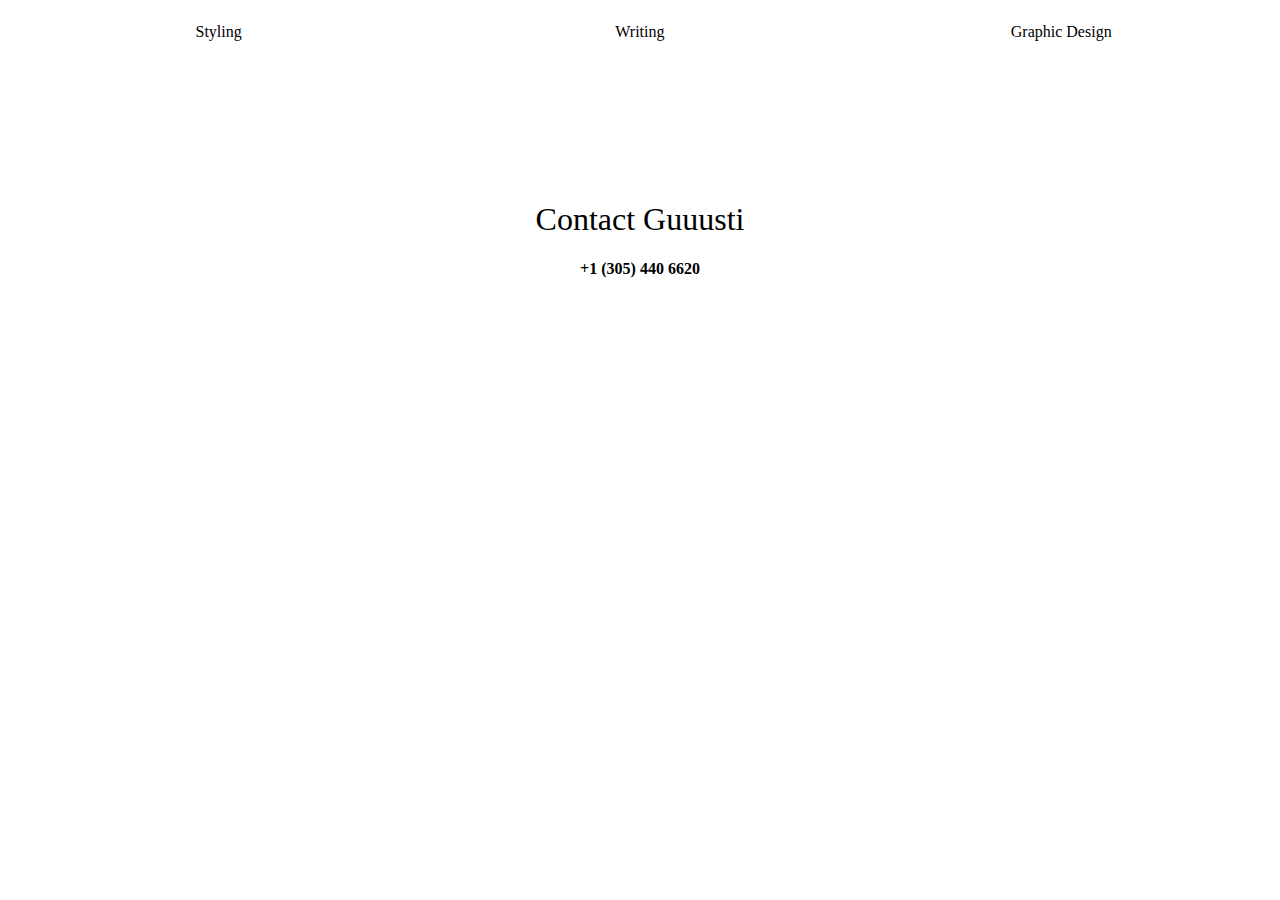
==== contact.html @ c46e8b82 "added HTML and CSS files from local computer files" ====
<!DOCTYPE html>
<html>
    <head>
      <link rel="stylesheet" href="app.css"/>
      <meta name="viewport" content="width=device-width, initial-scale=1.0"/>
      <meta charset="utf-8"/>
      <title>Guuusti's Contact</title>
    </head>
    <body>
        <div class="navbar">
            <ul style="list-style-type: none;margin: 0;padding: 0;font-family: Optima;font-weight:normal">
              <li style="float: left;width: 33.33%;text-align: center">
                <a style="display: block;color: black;text-decoration: none;padding: 15px 0" href="index.html">Styling</a>
              </li>
              <li style="float: left;width: 33.33%;text-align: center">
                <a style="display: block;color: black;text-decoration: none;padding: 15px 0" href="writing.html">Writing</a>
              </li>
              <li style="float: left;width: 33.33%;text-align: center">
                <a style="display: block;color: black;text-decoration: none;padding: 15px 0" href="graphic-design.html">Graphic Design</a>
              </li>
            </ul>
        </div>
        <br>
        <br>
        <br>
        <br>
        <div class="contact-div">
          <h1>Contact Guuusti</h1>
          <h4>+1 (305) 440 6620</h5>
        </div>
    </body>
</html>
---- app.css ----
.navbar ul{
    list-style-type: none;
    margin: 0;
    padding: 0;
    font-family: Optima;
    font-weight:normal;
}
.navbar li{
    float: left;
    width: 33.33%;
    text-align: center;
}

.main-phrase{
    position: fixed;
    width: 100%;
    left:0%;
    top: 200px;
    z-index:2;
    font-family: Optima;
    font-weight:normal;
    font-size: 50px;
    font-style:italic;
    display: flex;
    align-items: center;
    justify-content: center;
    text-align: center;
    opacity: 70%
}
.main-phrase-writing{
    opacity: 20%;
}

.center {
    z-index: -1;
    text-align: center;
}

.gallery-styling{
    max-width: 30rem;
    max-height: 30rem;
    text-align:center;
    width:100%;
    display:block;
    margin:auto;
    padding-top: 450px;

}
.gallery-styling img{
    width: 100%;
    max-height: 100%;
    max-width: 100%;
}

.gallery-graphic-design{
    max-width: 40rem;
    max-height: 30rem;
    text-align:center;
    width:100%;
    display:block;
    margin:auto;
    padding-top: 450px;

}
.gallery-graphic-design img{
    width: 100%;
    max-height: 100%;
    max-width: 100%;
}

.contact-insta{
    position:fixed;
    z-index: 2;
    width: 20%;
    top: 80%;
    left: 0%;
    text-align: left;
    font-family: Optima;
    font-weight:normal;
    font-style:italic;
}
.contact-insta ul{
    list-style-type: none;
}
.contact-insta a{
    display: block;
    color: grey;
    text-decoration: none;
}
.writing-content{
    font-family: Optima;
    font-weight:normal;
    font-style:italic;
    z-index:1;
    margin:auto;
    width: 80%;
    text-align: center;
}
.figure1{
    width: 20rem;
    height: 20rem;
}
.figure2{
    width: 25rem;
    height: 20rem;
}
.figure3{
    width: 30rem;
    height: 18rem;
}
.figure4{
    width: 30rem;
    height: 18rem;
}
.writing-content-line-1{
    display:block;
    padding-top: 400px;

}
.writing-content-line-1 figcaption{
    font-family: Optima;
    font-weight:normal;
    font-style:italic;
    font-size: small;
}
.writing-content-line-3 figcaption{
    font-family: Optima;
    font-weight:normal;
    font-style:italic;
    font-size: small;
}
.writing-content-line-5 figcaption{
    font-family: Optima;
    font-weight:normal;
    font-style:italic;
    font-size: small;
}
.writing-content-line-2 {
    display:block;

}

.contact-div{
    display: block;
    padding-top: 100px;
    text-align: center;
    font-family: Optima;
    font-weight:normal;
}

.contact-div h1{
    font-weight:normal;
}
.contact-div h{
    font-weight:normal;
}
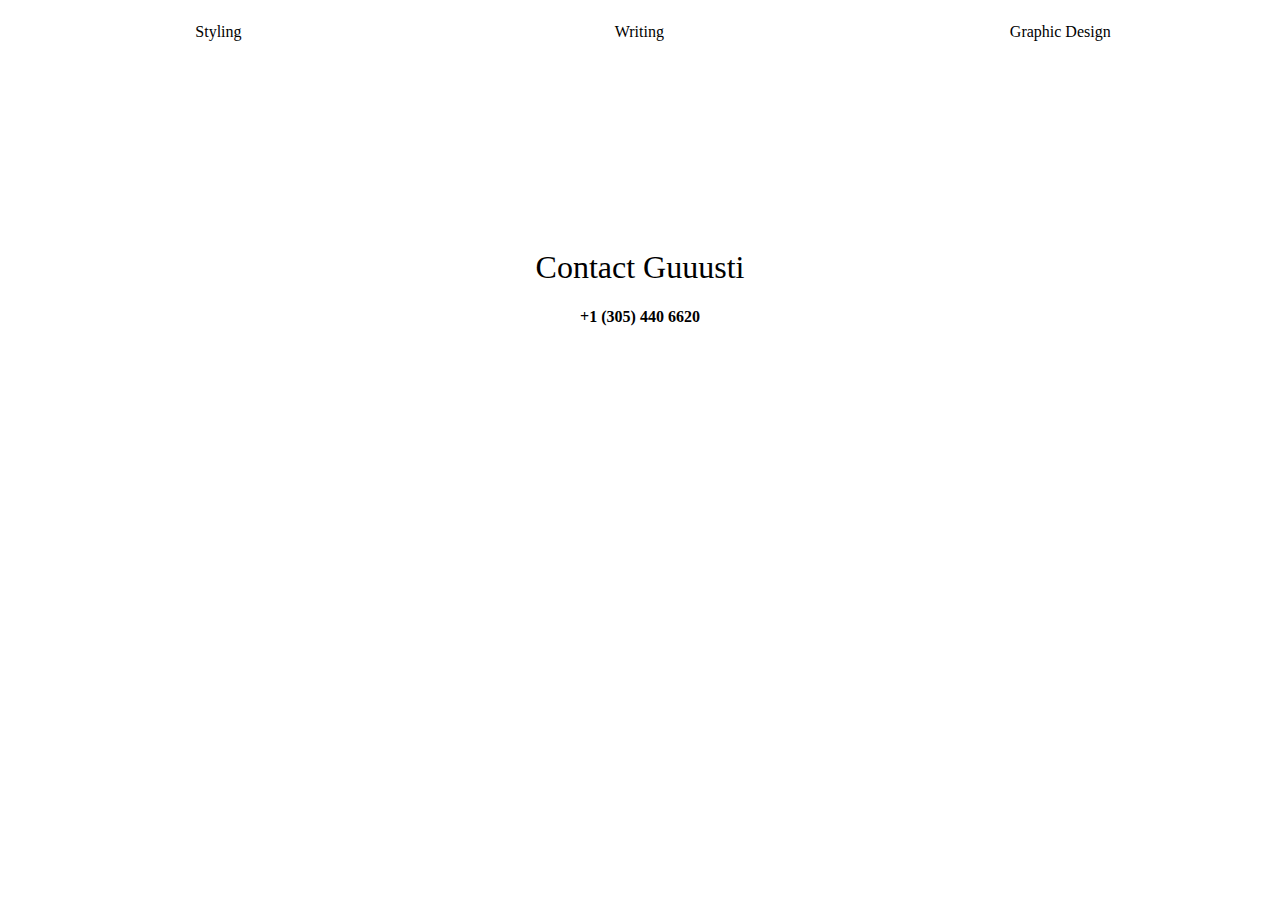
==== commit c4e639e1: "Update contact.html" ====
--- a/contact.html
+++ b/contact.html
@@ -1,5 +1,5 @@
 <!DOCTYPE html>
-<html>
+<html lang="en">
     <head>
       <link rel="stylesheet" href="app.css"/>
       <meta name="viewport" content="width=device-width, initial-scale=1.0"/>
--- a/app.css
+++ b/app.css
@@ -1,33 +1,44 @@
+
 .navbar ul{
     list-style-type: none;
     margin: 0;
     padding: 0;
     font-family: Optima;
     font-weight:normal;
+    display: flex;
+    flex-wrap: wrap;
 }
 .navbar li{
-    float: left;
-    width: 33.33%;
+    flex-basis: 33.3%;
     text-align: center;
+    margin: 0;
+    padding: 0;
 }
 
 .main-phrase{
     position: fixed;
     width: 100%;
     left:0%;
-    top: 200px;
+    padding-top: 10%;
     z-index:2;
     font-family: Optima;
     font-weight:normal;
-    font-size: 50px;
+    font-size: 40px;
     font-style:italic;
-    display: flex;
-    align-items: center;
-    justify-content: center;
     text-align: center;
-    opacity: 70%
+    opacity: 70%;
 }
 .main-phrase-writing{
+    position: fixed;
+    width: 100%;
+    left:0%;
+    padding-top: 10%;
+    z-index:2;
+    font-family: Optima;
+    font-weight:normal;
+    font-size: 40px;
+    font-style:italic;
+    text-align: center;
     opacity: 20%;
 }
 
@@ -36,6 +47,7 @@
     text-align: center;
 }
 
+/* styling page */
 .gallery-styling{
     max-width: 30rem;
     max-height: 30rem;
@@ -43,15 +55,18 @@
     width:100%;
     display:block;
     margin:auto;
-    padding-top: 450px;
+    padding-top: 23rem;
 
 }
 .gallery-styling img{
     width: 100%;
     max-height: 100%;
     max-width: 100%;
+    margin-top: 10px;
+    margin-bottom: 23px;
 }
 
+/* graphic design page */
 .gallery-graphic-design{
     max-width: 40rem;
     max-height: 30rem;
@@ -59,15 +74,38 @@
     width:100%;
     display:block;
     margin:auto;
-    padding-top: 450px;
+    padding-top: 23rem;
 
 }
 .gallery-graphic-design img{
     width: 100%;
     max-height: 100%;
     max-width: 100%;
+    margin-top: 10px;
+    margin-bottom: 23px;
 }
 
+/* writing page */
+.writing-content{
+    font-family: Optima;
+    font-weight:normal;
+    font-style:italic;
+    max-width: 40rem;
+    max-height: 30rem;
+    text-align:center;
+    width:100%;
+    display:block;
+    margin:auto;
+    padding-top: 23rem;
+    margin-bottom: 30rem;
+}
+.figure{
+    width: 100%;
+    max-height: 100%;
+    max-width: 100%;
+}
+
+/*contact and instagram*/
 .contact-insta{
     position:fixed;
     z-index: 2;
@@ -87,59 +125,6 @@
     color: grey;
     text-decoration: none;
 }
-.writing-content{
-    font-family: Optima;
-    font-weight:normal;
-    font-style:italic;
-    z-index:1;
-    margin:auto;
-    width: 80%;
-    text-align: center;
-}
-.figure1{
-    width: 20rem;
-    height: 20rem;
-}
-.figure2{
-    width: 25rem;
-    height: 20rem;
-}
-.figure3{
-    width: 30rem;
-    height: 18rem;
-}
-.figure4{
-    width: 30rem;
-    height: 18rem;
-}
-.writing-content-line-1{
-    display:block;
-    padding-top: 400px;
-
-}
-.writing-content-line-1 figcaption{
-    font-family: Optima;
-    font-weight:normal;
-    font-style:italic;
-    font-size: small;
-}
-.writing-content-line-3 figcaption{
-    font-family: Optima;
-    font-weight:normal;
-    font-style:italic;
-    font-size: small;
-}
-.writing-content-line-5 figcaption{
-    font-family: Optima;
-    font-weight:normal;
-    font-style:italic;
-    font-size: small;
-}
-.writing-content-line-2 {
-    display:block;
-
-}
-
 .contact-div{
     display: block;
     padding-top: 100px;
@@ -153,4 +138,4 @@
 }
 .contact-div h{
     font-weight:normal;
-}+}
